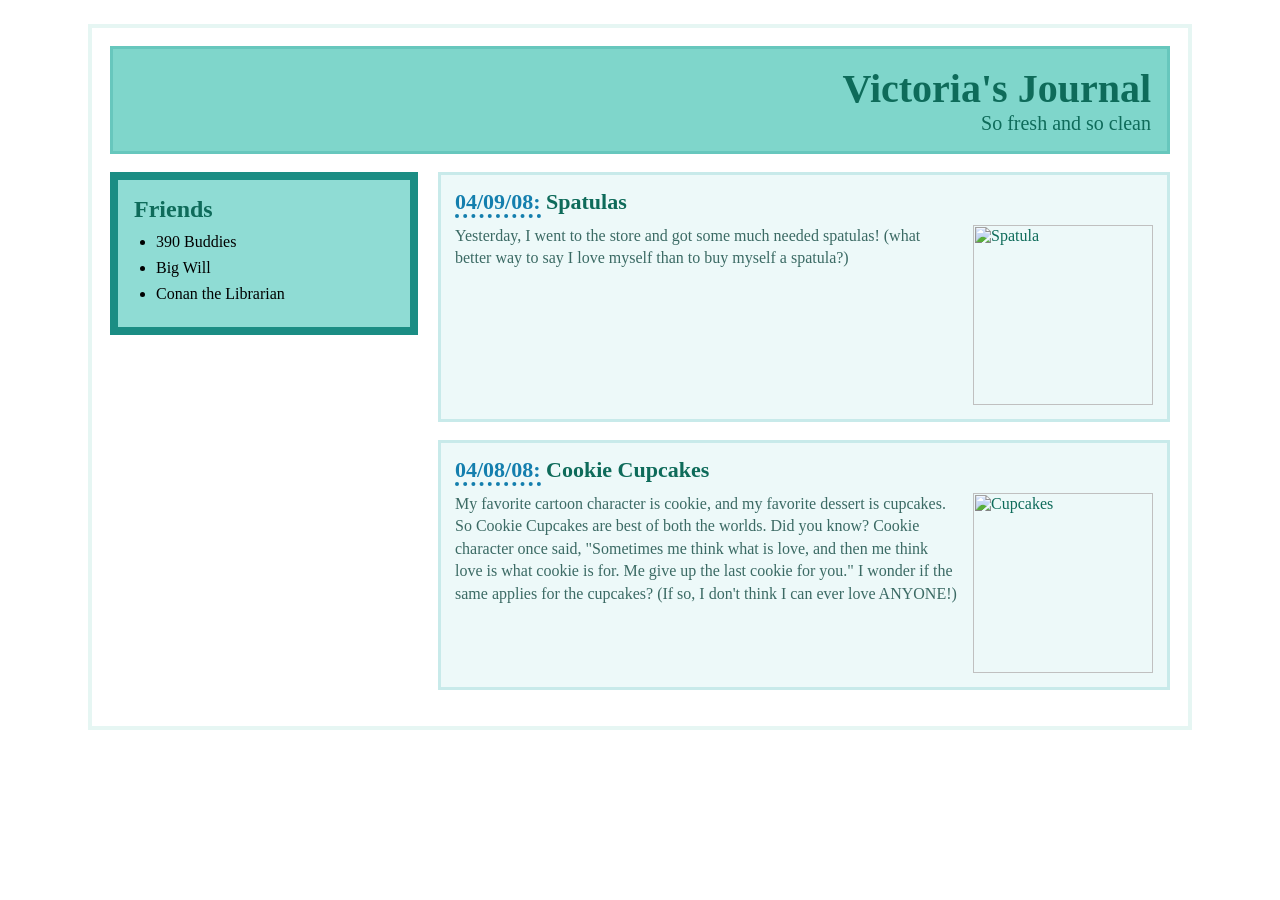
==== index.html @ 2a1289c8 "Rename journal.html to index.html" ====
<html>

<head>
  <meta charset="utf-8">
  <title>Victoria's Journal</title>
  <link rel="stylesheet" href="style.css">
</head>

<body>
  <div id="page">
    <div id="header">
      <h1>Victoria's Journal</h1>
      <h2>So fresh and so clean</h2>
    </div>

    <div id="container">
      <div id="sidebar">
        <h3>Friends</h3>
        <ul>
          <li>390 Buddies</li>
          <li>Big Will</li>
          <li>Conan the Librarian</li>
        </ul>
      </div>


      <div id="main">
        <div class="entry">
          <h3><span class="date">04/09/08:</span> Spatulas</h3>
          <img src="c:\Users\Administrator\Downloads\kitchen-spatula-E916N6.jpg" alt="Spatula">
          <p>Yesterday, I went to the store and got some much needed spatulas! (what better way to say I love myself than to buy myself a spatula?)</p>
        </div>

        <div class="entry">
          <h3><span class="date">04/08/08:</span> Cookie Cupcakes</h3>
          <img src="c:\Users\Administrator\Pictures\Cookie-Cups-2.jpg" alt="Cupcakes">
          <p>My favorite cartoon character is cookie, and my favorite dessert is cupcakes. So Cookie Cupcakes are best of both the worlds. Did you know? Cookie character once said, "Sometimes me think what is love, and then me think love is what cookie is for. Me give up the last cookie for you." I wonder if the same applies for the cupcakes? (If so, I don't think I can ever love ANYONE!)</p>
        </div>
      </div>
    </div>
  </div>
</body>
</html>
---- style.css ----
<style>
  body{
    margin:0;
    background:#d6f3ee;
    font-family:"Trebuchet MS", Arial, sans-serif;
    color:#0e6b5a;
  }

  #page{
    width:1060px;
    margin:24px auto;
    background:#ffffff;
    border:4px solid #e6f6f3;
    padding:18px;
  }

  #header{
    background:#7fd6cb;
    border:3px solid #67c7bd;
    text-align:right;
    padding:16px;
    color:#0e6b5a;
    margin-bottom:18px;
  }

  #header h1{
    margin:0;
    font-weight:bold;
    font-size:40px;
  }

  #header h2{
    margin:0;
    font-weight:normal;
    font-size:20px;
  }

  #container{
    display:flex;
    justify-content:space-between;
    align-items:flex-start;
    gap:20px;
  }

  #sidebar{
    width:260px;
    background:#8fdcd4;
    border:8px solid #1b8d84;
    padding:16px;
  }

  #sidebar h3{
    margin:0 0 10px 0;
    font-size:24px;
    color:#0e6b5a;
  }

  #sidebar ul{
    margin:0;
    padding-left:22px;
  }

  #sidebar li{
    margin:8px 0;
  }

  #main{
    flex:1;
  }

  .entry{
    background:#edf9f9;
    border:3px solid #c8eaea;
    padding:14px;
    margin-bottom:18px;
    overflow:auto;
    color:#0e6b5a;
  }

  .entry h3{
    margin:0 0 10px 0;
    font-size:22px;
    color:#0e6b5a;
  }

  .entry p{
    margin:0;
    color:#3b6a64;
    line-height:1.4;
  }

  .date{
    color:#147fae;
    border-bottom:4px dotted #147fae;
    text-decoration:none;
    font-weight:bold;
  }

  .entry img{
    float:right;
    width:180px;
    margin-left:16px;
    border:0;
  }
  
</style>
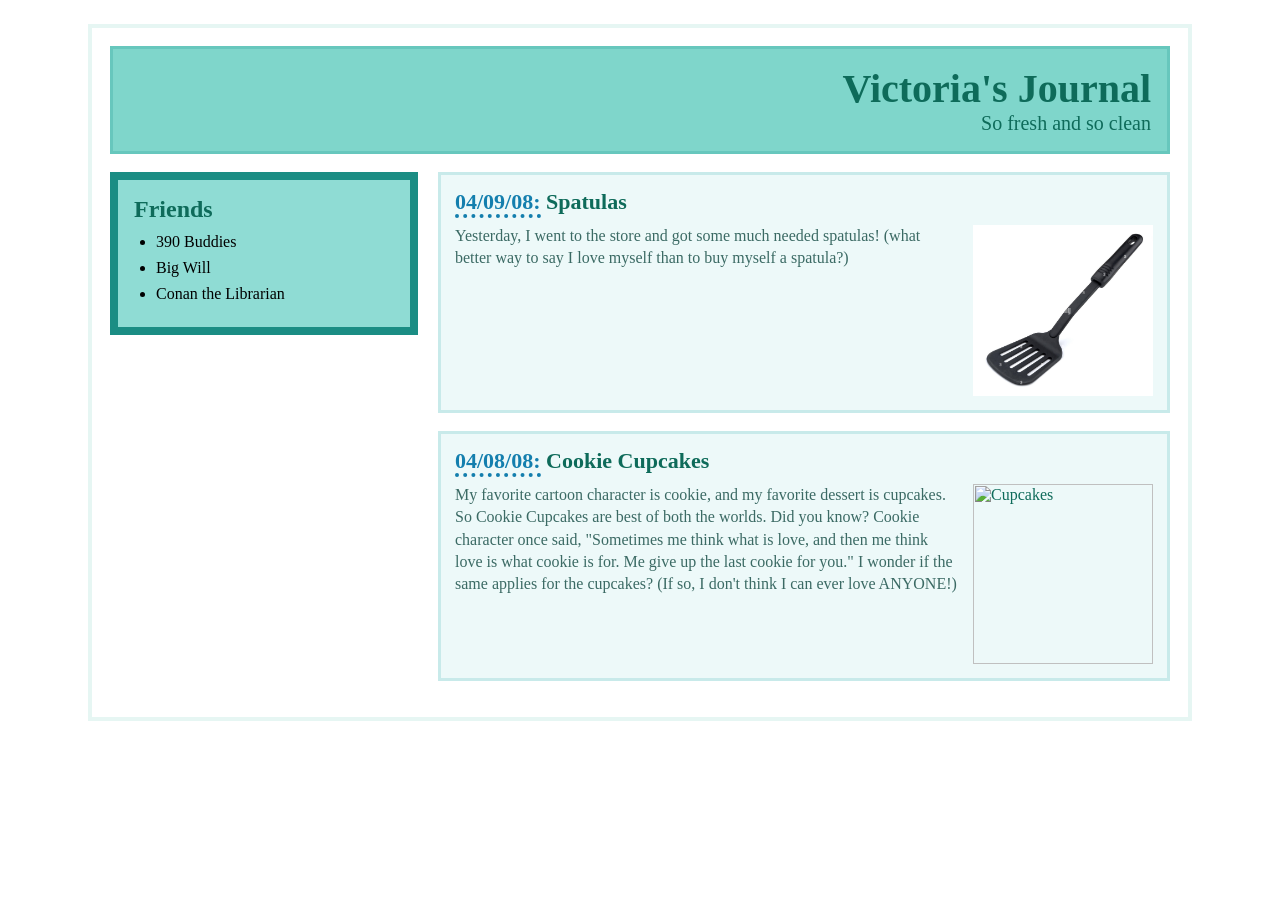
==== commit c6f84105: "Update index.html" ====
--- a/index.html
+++ b/index.html
@@ -27,13 +27,13 @@
       <div id="main">
         <div class="entry">
           <h3><span class="date">04/09/08:</span> Spatulas</h3>
-          <img src="c:\Users\Administrator\Downloads\kitchen-spatula-E916N6.jpg" alt="Spatula">
+          <img src="spatula.jpg" alt="Spatula">
           <p>Yesterday, I went to the store and got some much needed spatulas! (what better way to say I love myself than to buy myself a spatula?)</p>
         </div>
 
         <div class="entry">
           <h3><span class="date">04/08/08:</span> Cookie Cupcakes</h3>
-          <img src="c:\Users\Administrator\Pictures\Cookie-Cups-2.jpg" alt="Cupcakes">
+        <img src="cupcakes.jpg" alt="Cupcakes">
           <p>My favorite cartoon character is cookie, and my favorite dessert is cupcakes. So Cookie Cupcakes are best of both the worlds. Did you know? Cookie character once said, "Sometimes me think what is love, and then me think love is what cookie is for. Me give up the last cookie for you." I wonder if the same applies for the cupcakes? (If so, I don't think I can ever love ANYONE!)</p>
         </div>
       </div>
@@ -41,3 +41,4 @@
   </div>
 </body>
 </html>
+
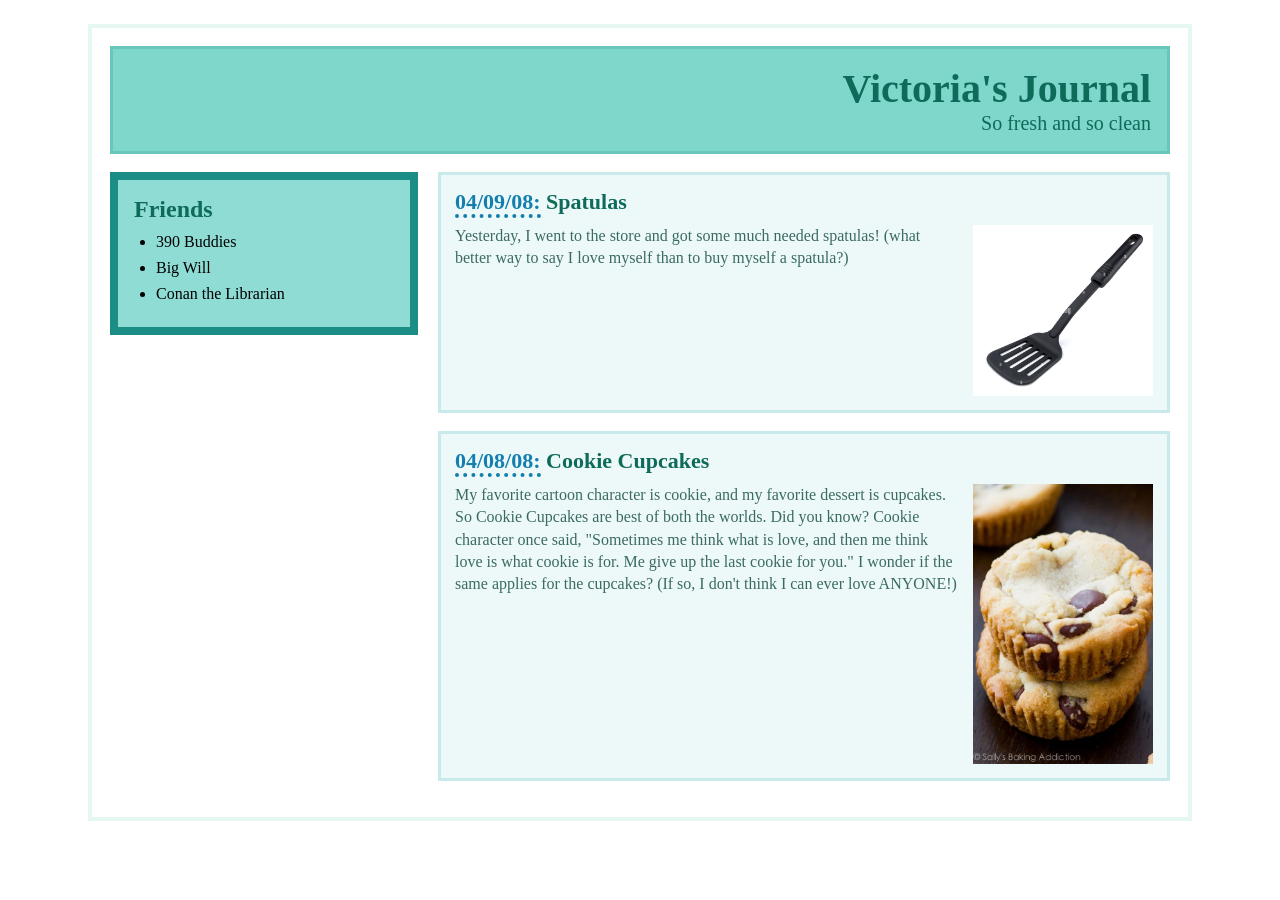
==== commit a2c32b56: "Update index.html" ====
--- a/index.html
+++ b/index.html
@@ -33,7 +33,7 @@
 
         <div class="entry">
           <h3><span class="date">04/08/08:</span> Cookie Cupcakes</h3>
-        <img src="cupcakes.jpg" alt="Cupcakes">
+        <img src="cookie cup.jpg" alt="Cupcakes">
           <p>My favorite cartoon character is cookie, and my favorite dessert is cupcakes. So Cookie Cupcakes are best of both the worlds. Did you know? Cookie character once said, "Sometimes me think what is love, and then me think love is what cookie is for. Me give up the last cookie for you." I wonder if the same applies for the cupcakes? (If so, I don't think I can ever love ANYONE!)</p>
         </div>
       </div>
